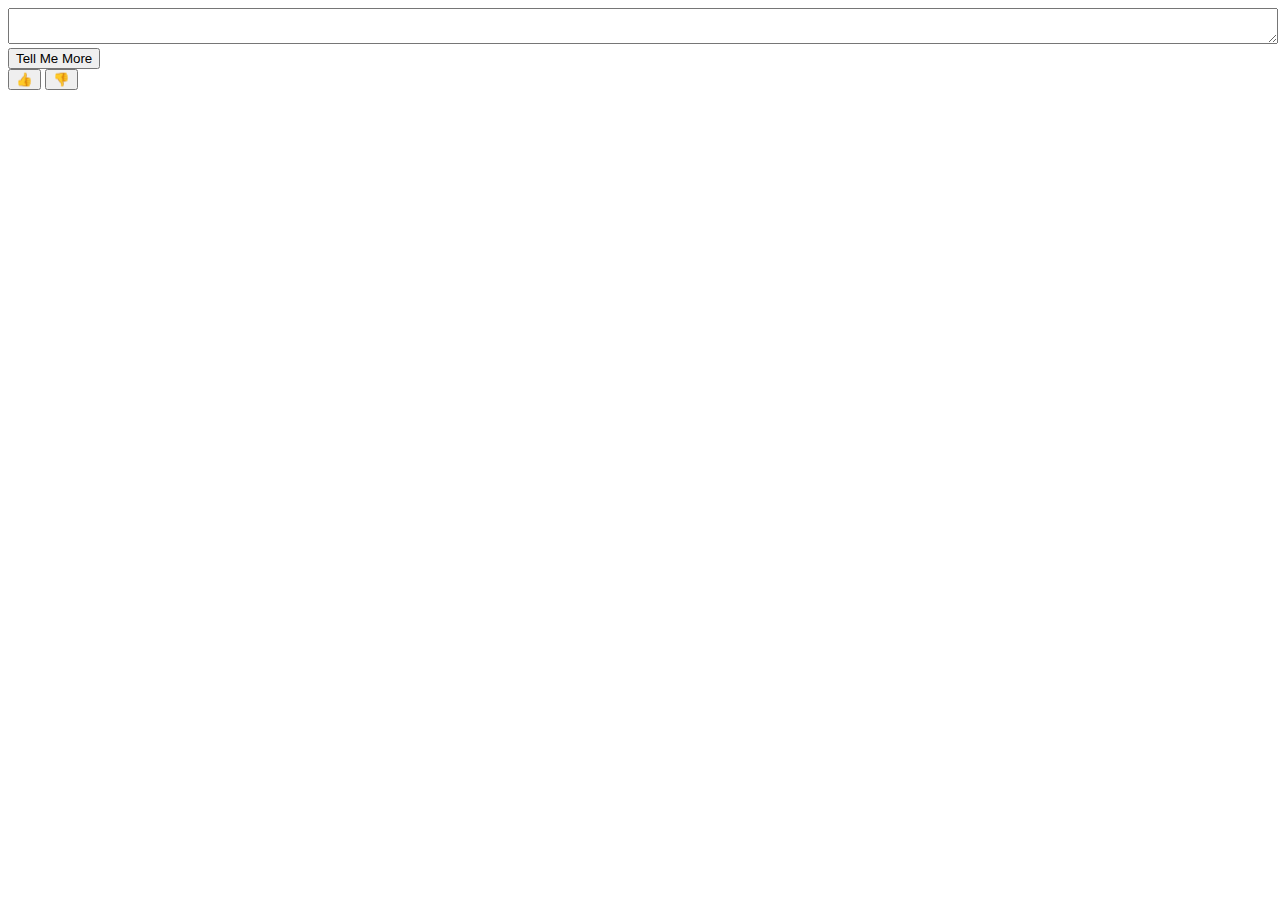
==== templates/index.html @ 6e10af4d "hello" ====
<!DOCTYPE html>
<html lang="en">

<head>
    <meta charset="UTF-8">
    <meta name="viewport" content="width=device-width, initial-scale=1.0">
    <title>Flask App</title>
    <link rel="stylesheet" href="{{ url_for('static', filename='style.css') }}">
</head>

<body>
    <div class="main-container">
        <div class="input-output-wrapper">
            <textarea id="input-box" style="width: 100%;"></textarea>
        </div>
        <div>
            <button id="submit-button">Tell Me More</button>
        </div>
        <div id="output-container" class="input-output-wrapper"></div>
        <div id="vote-buttons">
            <button id="upvote-button">👍</button>
            <button id="downvote-button">👎</button>
        </div>
    </div>

    <script src="https://code.jquery.com/jquery-3.6.0.min.js"></script>
    <script>
        let currentInput = "";
        let currentOutput = "";

        document.getElementById("submit-button").addEventListener("click", () => {
            const text_input = document.getElementById("input-box").value;
            currentInput = text_input;
            $.post("/process", { text_input: text_input }, (data) => {
                document.getElementById("output-container").innerHTML = data.result;
                currentOutput = data.result;
            });
        });

        document.getElementById("upvote-button").addEventListener("click", () => {
            $.post("/vote", { input_text: currentInput, output_text: currentOutput, vote: "up" }, (data) => {
                console.log(data.message);
            });
        });

        document.getElementById("downvote-button").addEventListener("click", () => {
            $.post("/vote", { input_text: currentInput, output_text: currentOutput, vote: "down" }, (data) => {
                console.log(data.message);
            });
        });


    </script>
</body>

</html>
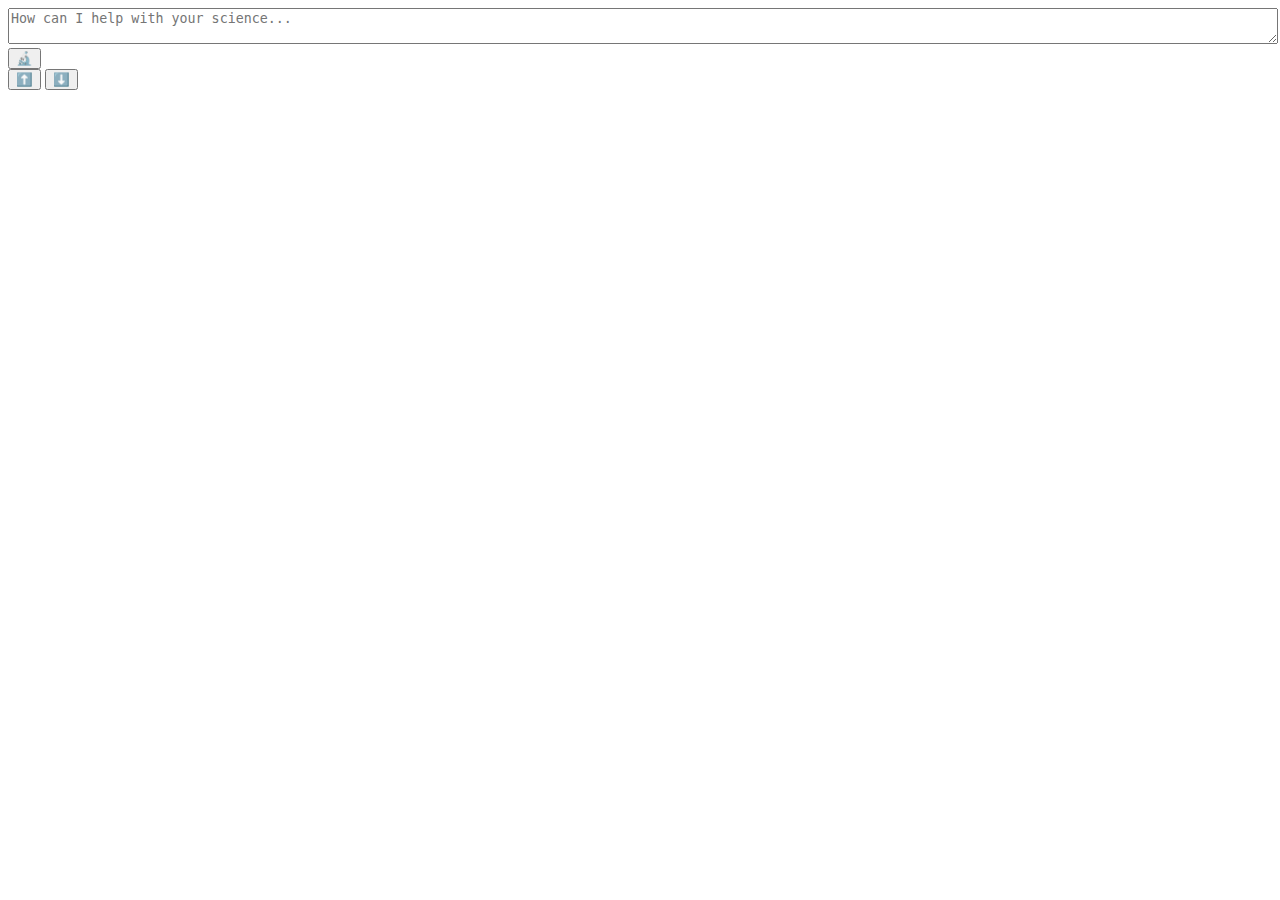
==== commit babfe963: "bottons and default msg" ====
--- a/templates/index.html
+++ b/templates/index.html
@@ -4,22 +4,22 @@
 <head>
     <meta charset="UTF-8">
     <meta name="viewport" content="width=device-width, initial-scale=1.0">
-    <title>Flask App</title>
+    <title>science.pal</title>
     <link rel="stylesheet" href="{{ url_for('static', filename='style.css') }}">
 </head>
 
 <body>
     <div class="main-container">
         <div class="input-output-wrapper">
-            <textarea id="input-box" style="width: 100%;"></textarea>
+            <textarea id="input-box" style="width: 100%;" placeholder="How can I help with your science..."></textarea>
         </div>
         <div>
-            <button id="submit-button">Tell Me More</button>
+            <button id="submit-button"><span class="emoji">🔬</span></button>
         </div>
         <div id="output-container" class="input-output-wrapper"></div>
         <div id="vote-buttons">
-            <button id="upvote-button">👍</button>
-            <button id="downvote-button">👎</button>
+            <button id="upvote-button">⬆️</button>
+            <button id="downvote-button">⬇️</button>
         </div>
     </div>
 
@@ -28,12 +28,22 @@
         let currentInput = "";
         let currentOutput = "";
 
+        function startRotation() {
+            document.querySelector(".emoji").classList.add("rotate");
+        }
+
+        function stopRotation() {
+            document.querySelector(".emoji").classList.remove("rotate");
+        }
+
         document.getElementById("submit-button").addEventListener("click", () => {
             const text_input = document.getElementById("input-box").value;
             currentInput = text_input;
+            startRotation();
             $.post("/process", { text_input: text_input }, (data) => {
                 document.getElementById("output-container").innerHTML = data.result;
                 currentOutput = data.result;
+                stopRotation();
             });
         });
 
@@ -48,9 +58,8 @@
                 console.log(data.message);
             });
         });
+    </script>
 
-
-    </script>
 </body>
 
 </html>